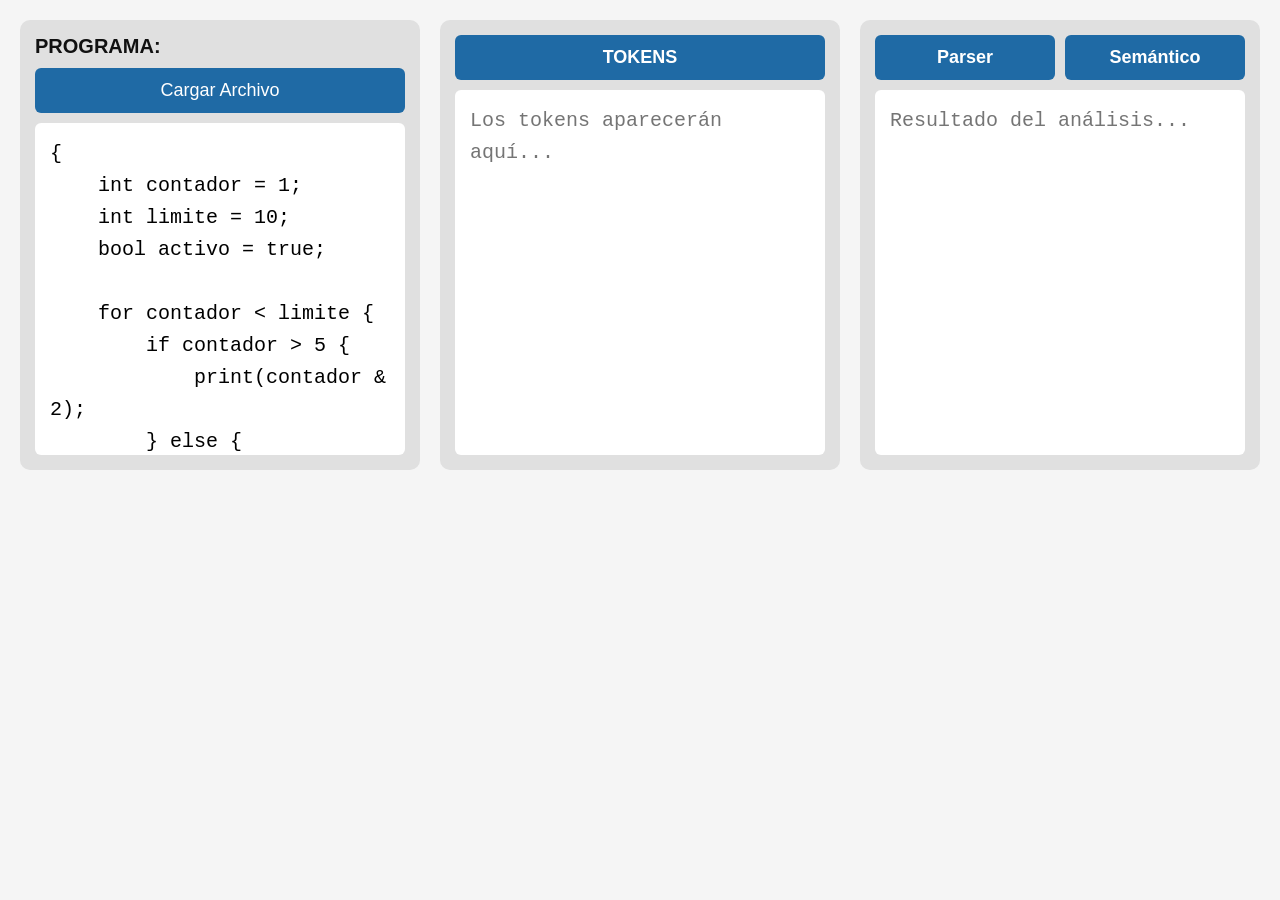
==== frontend/index.html @ 39fceeb3 "fix: color corrections" ====
<!doctype html>
<html lang="es">
  <head>
    <meta charset="UTF-8" />

    <meta name="viewport" content="width=device-width, initial-scale=1.0" />

    <title>Pyngo - Compilador</title>

    <link rel="stylesheet" href="style.css" />
  </head>

  <body>
    <main class="app">
      <!-- PROGRAMA -->
      <section class="panel programa-panel">
        <div class="panel-header">
          <h2>PROGRAMA:</h2>

          <label for="fileInput" class="file-button"> Cargar Archivo </label>

          <input type="file" id="fileInput" accept=".txt,.pyn" hidden />
        </div>

        <textarea id="codigo" spellcheck="false">
{
    int contador = 1;
    int limite = 10;
    bool activo = true;

    for contador < limite {
        if contador > 5 {
            print(contador & 2);
        } else {
            print(contador);
        };
        contador = contador @ 1;
    };
}</textarea
        >
      </section>

      <!-- TOKENS -->
      <section class="panel tokens-panel">
        <button id="btnTokens" class="main-button">TOKENS</button>

        <textarea
          id="tokens"
          readonly
          spellcheck="false"
          placeholder="Los tokens aparecerán aquí..."
        ></textarea>
      </section>

      <!-- PARSER + SEMÁNTICO -->
      <section id="erroresPanel" class="panel errores-panel">
        <div class="analysis-buttons">
          <button id="btnParser" class="analysis-button">Parser</button>

          <button id="btnSemantico" class="analysis-button">Semántico</button>
        </div>

        <textarea
          id="errores"
          readonly
          spellcheck="false"
          placeholder="Resultado del análisis..."
        ></textarea>
      </section>
    </main>

    <script src="script.js"></script>
  </body>
</html>
---- frontend/style.css ----
* {
  box-sizing: border-box;
}

body {
  margin: 0;
  min-height: 100vh;

  font-family: Arial, sans-serif;

  background-color: #f5f5f5;

  color: #111;
}

.app {
  width: 100%;
  min-height: 100vh;

  display: grid;

  grid-template-columns:
    1fr
    1fr
    1fr;

  gap: 20px;

  padding: 20px;

  align-items: start;
}

.panel {
  min-width: 0;

  height: 50vh;
  min-height: 400px;

  display: flex;
  flex-direction: column;

  padding: 15px;

  background-color: #e0e0e0;

  border-radius: 10px;
}

.panel-header {
  flex-shrink: 0;
}

.panel h2 {
  margin: 0 0 10px;

  font-size: 20px;
  font-weight: bold;
}

.file-button {
  display: block;

  width: 100%;

  padding: 12px;

  margin-bottom: 10px;

  border-radius: 6px;

  background-color: #1f6aa5;

  color: white;

  text-align: center;

  font-size: 18px;

  cursor: pointer;

  transition: background-color 0.2s;
}

.file-button:hover,
.main-button:hover,
.analysis-button:hover {
  background-color: #144d75;
}

.main-button {
  width: 100%;

  padding: 12px;

  margin-bottom: 10px;

  border: none;
  border-radius: 6px;

  background-color: #1f6aa5;

  color: white;

  font-size: 18px;
  font-weight: bold;

  cursor: pointer;

  flex-shrink: 0;
}

.analysis-buttons {
  display: flex;

  gap: 10px;

  margin-bottom: 10px;

  flex-shrink: 0;
}

.analysis-button {
  flex: 1;

  padding: 12px;

  border: none;
  border-radius: 6px;

  background-color: #1f6aa5;

  color: white;

  font-size: 18px;
  font-weight: bold;

  cursor: pointer;
}

textarea {
  width: 100%;

  flex: 1;

  min-height: 0;

  padding: 15px;

  resize: none;

  border: none;
  outline: none;

  border-radius: 6px;

  background-color: white;

  font-family: Consolas, "Courier New", monospace;

  font-size: 20px;

  line-height: 1.6;
}

#tokens {
  color: #003366;
}

#errores {
  color: #cc0000;
}

.errores-panel {
  background-color: #e0e0e0;
}

@media (max-width: 1100px) {
  .app {
    grid-template-columns: 1fr;
  }

  .panel {
    height: 50vh;
  }
}
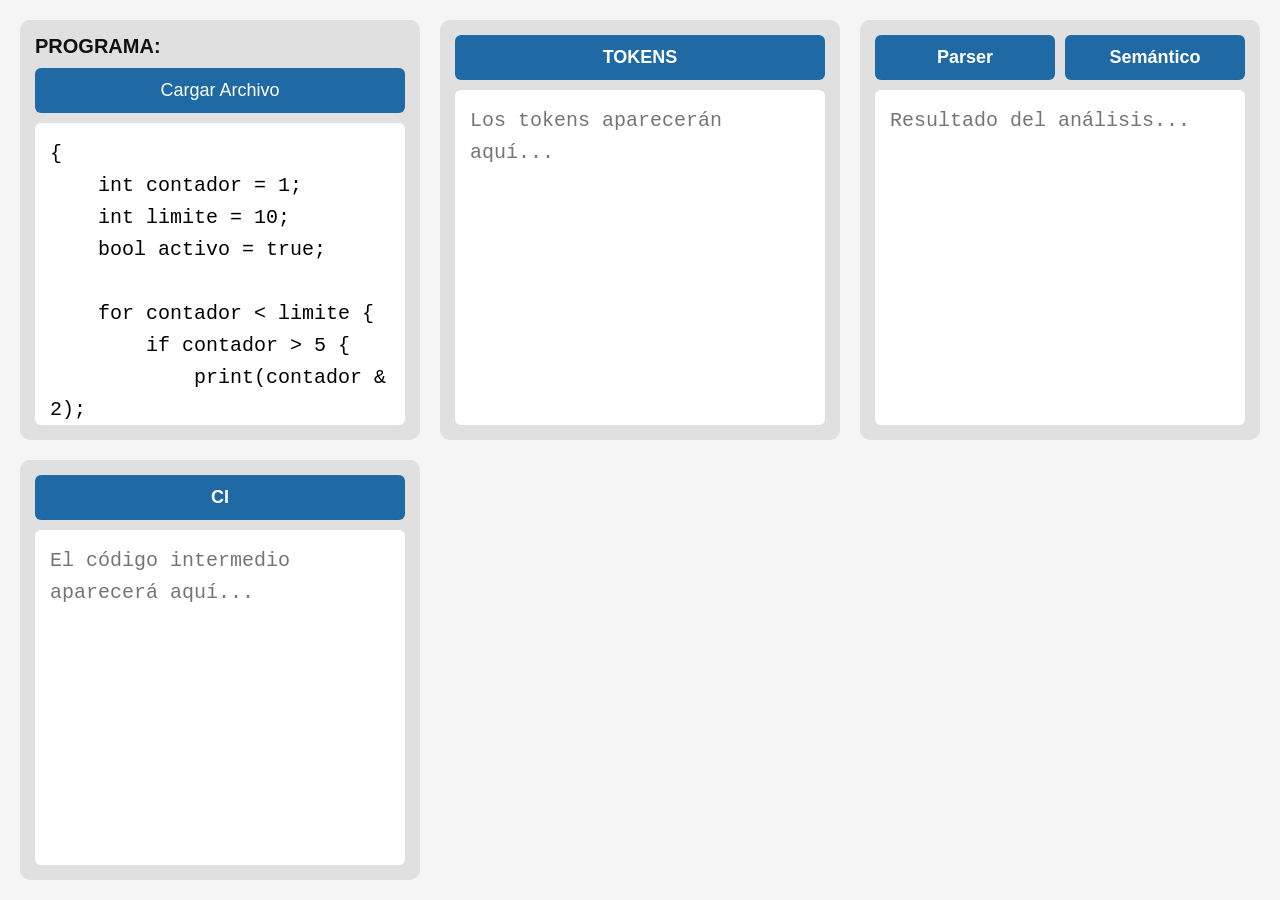
==== commit 95b9533d: "feat: CI" ====
--- a/frontend/index.html
+++ b/frontend/index.html
@@ -2,28 +2,50 @@
 <html lang="es">
   <head>
     <meta charset="UTF-8" />
-
-    <meta name="viewport" content="width=device-width, initial-scale=1.0" />
+    <meta
+      name="viewport"
+      content="width=device-width, initial-scale=1.0"
+    />
 
     <title>Pyngo - Compilador</title>
 
-    <link rel="stylesheet" href="style.css" />
+    <link
+      rel="stylesheet"
+      href="style.css"
+    />
   </head>
 
   <body>
+
     <main class="app">
+
       <!-- PROGRAMA -->
       <section class="panel programa-panel">
+
         <div class="panel-header">
+
           <h2>PROGRAMA:</h2>
 
-          <label for="fileInput" class="file-button"> Cargar Archivo </label>
+          <label
+            for="fileInput"
+            class="file-button"
+          >
+            Cargar Archivo
+          </label>
 
-          <input type="file" id="fileInput" accept=".txt,.pyn" hidden />
+          <input
+            type="file"
+            id="fileInput"
+            accept=".txt,.pyn"
+            hidden
+          />
+
         </div>
 
-        <textarea id="codigo" spellcheck="false">
-{
+        <textarea
+          id="codigo"
+          spellcheck="false"
+        >{
     int contador = 1;
     int limite = 10;
     bool activo = true;
@@ -36,13 +58,20 @@
         };
         contador = contador @ 1;
     };
-}</textarea
-        >
+}</textarea>
+
       </section>
+
 
       <!-- TOKENS -->
       <section class="panel tokens-panel">
-        <button id="btnTokens" class="main-button">TOKENS</button>
+
+        <button
+          id="btnTokens"
+          class="main-button"
+        >
+          TOKENS
+        </button>
 
         <textarea
           id="tokens"
@@ -50,14 +79,29 @@
           spellcheck="false"
           placeholder="Los tokens aparecerán aquí..."
         ></textarea>
+
       </section>
 
-      <!-- PARSER + SEMÁNTICO -->
-      <section id="erroresPanel" class="panel errores-panel">
+
+      <!-- PARSER Y SEMÁNTICO -->
+      <section class="panel errores-panel">
+
         <div class="analysis-buttons">
-          <button id="btnParser" class="analysis-button">Parser</button>
 
-          <button id="btnSemantico" class="analysis-button">Semántico</button>
+          <button
+            id="btnParser"
+            class="analysis-button"
+          >
+            Parser
+          </button>
+
+          <button
+            id="btnSemantico"
+            class="analysis-button"
+          >
+            Semántico
+          </button>
+
         </div>
 
         <textarea
@@ -66,9 +110,32 @@
           spellcheck="false"
           placeholder="Resultado del análisis..."
         ></textarea>
+
       </section>
+
+
+      <!-- CÓDIGO INTERMEDIO -->
+      <section class="panel ci-panel">
+
+        <button
+          id="btnCI"
+          class="main-button"
+        >
+          CI
+        </button>
+
+        <textarea
+          id="codigoIntermedio"
+          readonly
+          spellcheck="false"
+          placeholder="El código intermedio aparecerá aquí..."
+        ></textarea>
+
+      </section>
+
     </main>
 
     <script src="script.js"></script>
+
   </body>
-</html>
+</html>
--- a/frontend/style.css
+++ b/frontend/style.css
@@ -2,8 +2,10 @@
   box-sizing: border-box;
 }
 
+
 body {
   margin: 0;
+
   min-height: 100vh;
 
   font-family: Arial, sans-serif;
@@ -13,9 +15,10 @@
   color: #111;
 }
 
+
 .app {
   width: 100%;
-  min-height: 100vh;
+  height: 100vh;
 
   display: grid;
 
@@ -24,20 +27,22 @@
     1fr
     1fr;
 
+  grid-template-rows:
+    1fr
+    1fr;
+
   gap: 20px;
 
   padding: 20px;
-
-  align-items: start;
-}
+}
+
 
 .panel {
   min-width: 0;
-
-  height: 50vh;
-  min-height: 400px;
+  min-height: 0;
 
   display: flex;
+
   flex-direction: column;
 
   padding: 15px;
@@ -46,17 +51,21 @@
 
   border-radius: 10px;
 }
+
 
 .panel-header {
   flex-shrink: 0;
 }
 
+
 .panel h2 {
   margin: 0 0 10px;
 
   font-size: 20px;
+
   font-weight: bold;
 }
+
 
 .file-button {
   display: block;
@@ -78,9 +87,8 @@
   font-size: 18px;
 
   cursor: pointer;
-
-  transition: background-color 0.2s;
-}
+}
+
 
 .file-button:hover,
 .main-button:hover,
@@ -88,6 +96,23 @@
   background-color: #144d75;
 }
 
+
+.main-button,
+.analysis-button {
+  border: none;
+
+  border-radius: 6px;
+
+  color: white;
+
+  font-size: 18px;
+
+  font-weight: bold;
+
+  cursor: pointer;
+}
+
+
 .main-button {
   width: 100%;
 
@@ -95,20 +120,11 @@
 
   margin-bottom: 10px;
 
-  border: none;
-  border-radius: 6px;
-
   background-color: #1f6aa5;
 
-  color: white;
-
-  font-size: 18px;
-  font-weight: bold;
-
-  cursor: pointer;
-
   flex-shrink: 0;
 }
+
 
 .analysis-buttons {
   display: flex;
@@ -120,67 +136,93 @@
   flex-shrink: 0;
 }
 
+
 .analysis-button {
   flex: 1;
 
   padding: 12px;
 
+  background-color: #1f6aa5;
+}
+
+
+textarea {
+  width: 100%;
+
+  flex: 1;
+
+  min-height: 0;
+
+  padding: 15px;
+
+  resize: none;
+
   border: none;
+
+  outline: none;
+
   border-radius: 6px;
 
-  background-color: #1f6aa5;
-
-  color: white;
-
-  font-size: 18px;
-  font-weight: bold;
-
-  cursor: pointer;
-}
-
-textarea {
-  width: 100%;
-
-  flex: 1;
-
-  min-height: 0;
-
-  padding: 15px;
-
-  resize: none;
-
-  border: none;
-  outline: none;
-
-  border-radius: 6px;
-
   background-color: white;
 
-  font-family: Consolas, "Courier New", monospace;
+  font-family:
+    Consolas,
+    "Courier New",
+    monospace;
 
   font-size: 20px;
 
   line-height: 1.6;
 }
+
 
 #tokens {
   color: #003366;
 }
 
+
 #errores {
   color: #cc0000;
 }
 
+
+#codigoIntermedio {
+  color: #111;
+}
+
+
 .errores-panel {
   background-color: #e0e0e0;
 }
 
+
+.ci-panel {
+  grid-column: 1;
+  grid-row: 2;
+
+  background-color: #e0e0e0;
+}
+
+
 @media (max-width: 1100px) {
+
   .app {
+    height: auto;
+
+    min-height: 100vh;
+
     grid-template-columns: 1fr;
+
+    grid-template-rows: none;
   }
 
-  .panel {
-    height: 50vh;
+
+  .panel,
+  .ci-panel {
+    grid-column: auto;
+    grid-row: auto;
+
+    min-height: 400px;
   }
-}
+
+}
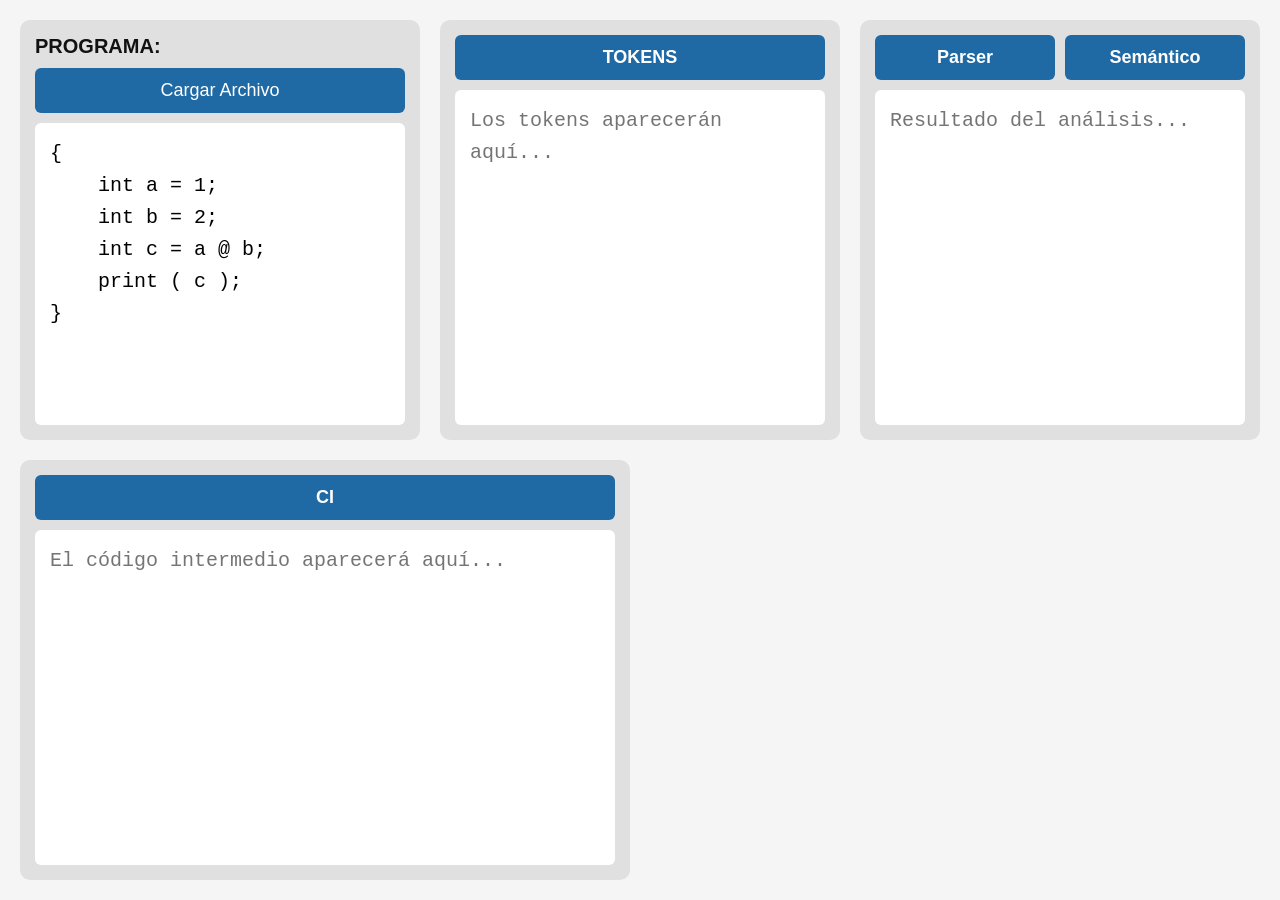
==== commit 26589806: "fix: example" ====
--- a/frontend/index.html
+++ b/frontend/index.html
@@ -1,141 +1,92 @@
 <!doctype html>
 <html lang="es">
-  <head>
-    <meta charset="UTF-8" />
-    <meta
-      name="viewport"
-      content="width=device-width, initial-scale=1.0"
-    />
 
-    <title>Pyngo - Compilador</title>
+<head>
+  <meta charset="UTF-8" />
+  <meta name="viewport" content="width=device-width, initial-scale=1.0" />
 
-    <link
-      rel="stylesheet"
-      href="style.css"
-    />
-  </head>
+  <title>Pyngo - Compilador</title>
 
-  <body>
+  <link rel="stylesheet" href="style.css" />
+</head>
 
-    <main class="app">
+<body>
 
-      <!-- PROGRAMA -->
-      <section class="panel programa-panel">
+  <main class="app">
 
-        <div class="panel-header">
+    <!-- PROGRAMA -->
+    <section class="panel programa-panel">
 
-          <h2>PROGRAMA:</h2>
+      <div class="panel-header">
 
-          <label
-            for="fileInput"
-            class="file-button"
-          >
-            Cargar Archivo
-          </label>
+        <h2>PROGRAMA:</h2>
 
-          <input
-            type="file"
-            id="fileInput"
-            accept=".txt,.pyn"
-            hidden
-          />
+        <label for="fileInput" class="file-button">
+          Cargar Archivo
+        </label>
 
-        </div>
+        <input type="file" id="fileInput" accept=".txt,.pyn" hidden />
 
-        <textarea
-          id="codigo"
-          spellcheck="false"
-        >{
-    int contador = 1;
-    int limite = 10;
-    bool activo = true;
+      </div>
 
-    for contador < limite {
-        if contador > 5 {
-            print(contador & 2);
-        } else {
-            print(contador);
-        };
-        contador = contador @ 1;
-    };
+      <textarea id="codigo" spellcheck="false">{
+    int a = 1;
+    int b = 2;
+    int c = a @ b;
+    print ( c );
 }</textarea>
 
-      </section>
+    </section>
 
 
-      <!-- TOKENS -->
-      <section class="panel tokens-panel">
+    <!-- TOKENS -->
+    <section class="panel tokens-panel">
 
-        <button
-          id="btnTokens"
-          class="main-button"
-        >
-          TOKENS
+      <button id="btnTokens" class="main-button">
+        TOKENS
+      </button>
+
+      <textarea id="tokens" readonly spellcheck="false" placeholder="Los tokens aparecerán aquí..."></textarea>
+
+    </section>
+
+
+    <!-- PARSER Y SEMÁNTICO -->
+    <section class="panel errores-panel">
+
+      <div class="analysis-buttons">
+
+        <button id="btnParser" class="analysis-button">
+          Parser
         </button>
 
-        <textarea
-          id="tokens"
-          readonly
-          spellcheck="false"
-          placeholder="Los tokens aparecerán aquí..."
-        ></textarea>
+        <button id="btnSemantico" class="analysis-button">
+          Semántico
+        </button>
 
-      </section>
+      </div>
+
+      <textarea id="errores" readonly spellcheck="false" placeholder="Resultado del análisis..."></textarea>
+
+    </section>
 
 
-      <!-- PARSER Y SEMÁNTICO -->
-      <section class="panel errores-panel">
+    <!-- CÓDIGO INTERMEDIO -->
+    <section class="panel ci-panel">
 
-        <div class="analysis-buttons">
+      <button id="btnCI" class="main-button">
+        CI
+      </button>
 
-          <button
-            id="btnParser"
-            class="analysis-button"
-          >
-            Parser
-          </button>
+      <textarea id="codigoIntermedio" readonly spellcheck="false"
+        placeholder="El código intermedio aparecerá aquí..."></textarea>
 
-          <button
-            id="btnSemantico"
-            class="analysis-button"
-          >
-            Semántico
-          </button>
+    </section>
 
-        </div>
+  </main>
 
-        <textarea
-          id="errores"
-          readonly
-          spellcheck="false"
-          placeholder="Resultado del análisis..."
-        ></textarea>
+  <script src="script.js"></script>
 
-      </section>
+</body>
 
-
-      <!-- CÓDIGO INTERMEDIO -->
-      <section class="panel ci-panel">
-
-        <button
-          id="btnCI"
-          class="main-button"
-        >
-          CI
-        </button>
-
-        <textarea
-          id="codigoIntermedio"
-          readonly
-          spellcheck="false"
-          placeholder="El código intermedio aparecerá aquí..."
-        ></textarea>
-
-      </section>
-
-    </main>
-
-    <script src="script.js"></script>
-
-  </body>
-</html>+</html>
--- a/frontend/style.css
+++ b/frontend/style.css
@@ -25,6 +25,9 @@
   grid-template-columns:
     1fr
     1fr
+    1fr
+    1fr
+    1fr
     1fr;
 
   grid-template-rows:
@@ -34,6 +37,13 @@
   gap: 20px;
 
   padding: 20px;
+}
+
+
+.programa-panel,
+.tokens-panel,
+.errores-panel {
+  grid-column: span 2;
 }
 
 
@@ -197,7 +207,7 @@
 
 
 .ci-panel {
-  grid-column: 1;
+  grid-column: span 3;
   grid-row: 2;
 
   background-color: #e0e0e0;
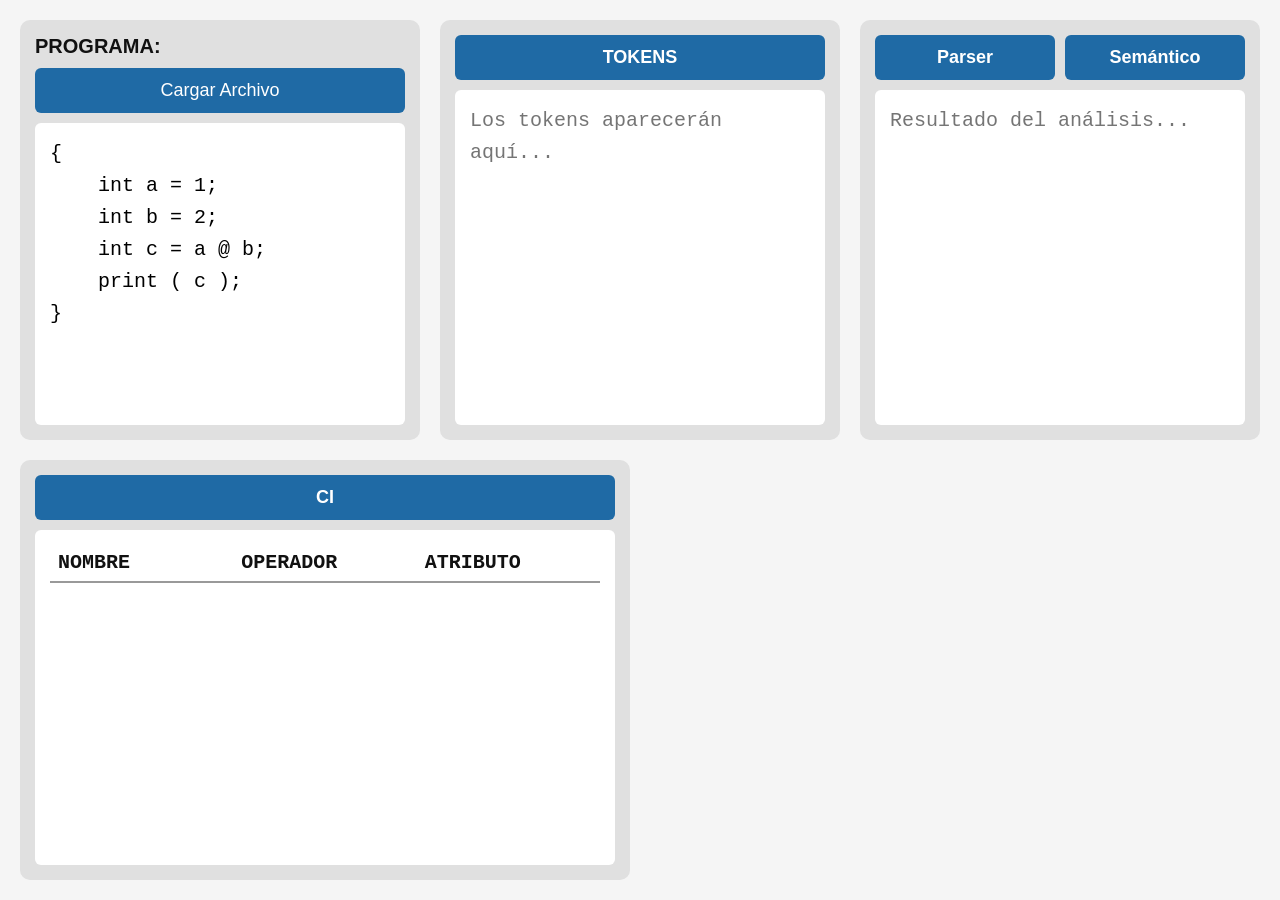
==== commit cf8f548c: "feat: CI como tabla HTML de 3 columnas al 33%" ====
--- a/frontend/index.html
+++ b/frontend/index.html
@@ -78,8 +78,23 @@
         CI
       </button>
 
-      <textarea id="codigoIntermedio" readonly spellcheck="false"
-        placeholder="El código intermedio aparecerá aquí..."></textarea>
+      <div class="tabla-ci-contenedor">
+
+        <table class="tabla-ci">
+
+          <thead>
+            <tr>
+              <th>NOMBRE</th>
+              <th>OPERADOR</th>
+              <th>ATRIBUTO</th>
+            </tr>
+          </thead>
+
+          <tbody id="cuerpoIntermedio"></tbody>
+
+        </table>
+
+      </div>
 
     </section>
 
--- a/frontend/style.css
+++ b/frontend/style.css
@@ -196,8 +196,68 @@
 }
 
 
-#codigoIntermedio {
+.tabla-ci-contenedor {
+  flex: 1;
+
+  min-height: 0;
+
+  overflow: auto;
+
+  padding: 15px;
+
+  border-radius: 6px;
+
+  background-color: white;
+}
+
+
+.tabla-ci {
+  width: 100%;
+
+  table-layout: fixed;
+
+  border-collapse: collapse;
+
+  font-family:
+    Consolas,
+    "Courier New",
+    monospace;
+
+  font-size: 20px;
+
+  line-height: 1.6;
+
   color: #111;
+}
+
+
+/* Las 3 columnas ocupan exactamente un tercio cada una. */
+.tabla-ci th,
+.tabla-ci td {
+  width: 33.33%;
+
+  padding: 2px 8px;
+
+  text-align: left;
+
+  vertical-align: top;
+
+  overflow-wrap: anywhere;
+}
+
+
+.tabla-ci th {
+  color: #111;
+
+  border-bottom: 2px solid #999;
+}
+
+
+/* Fila vacía: solo separa secciones. */
+.tabla-ci tr.separador td {
+  height: 12px;
+
+  padding: 0;
 }
 
 
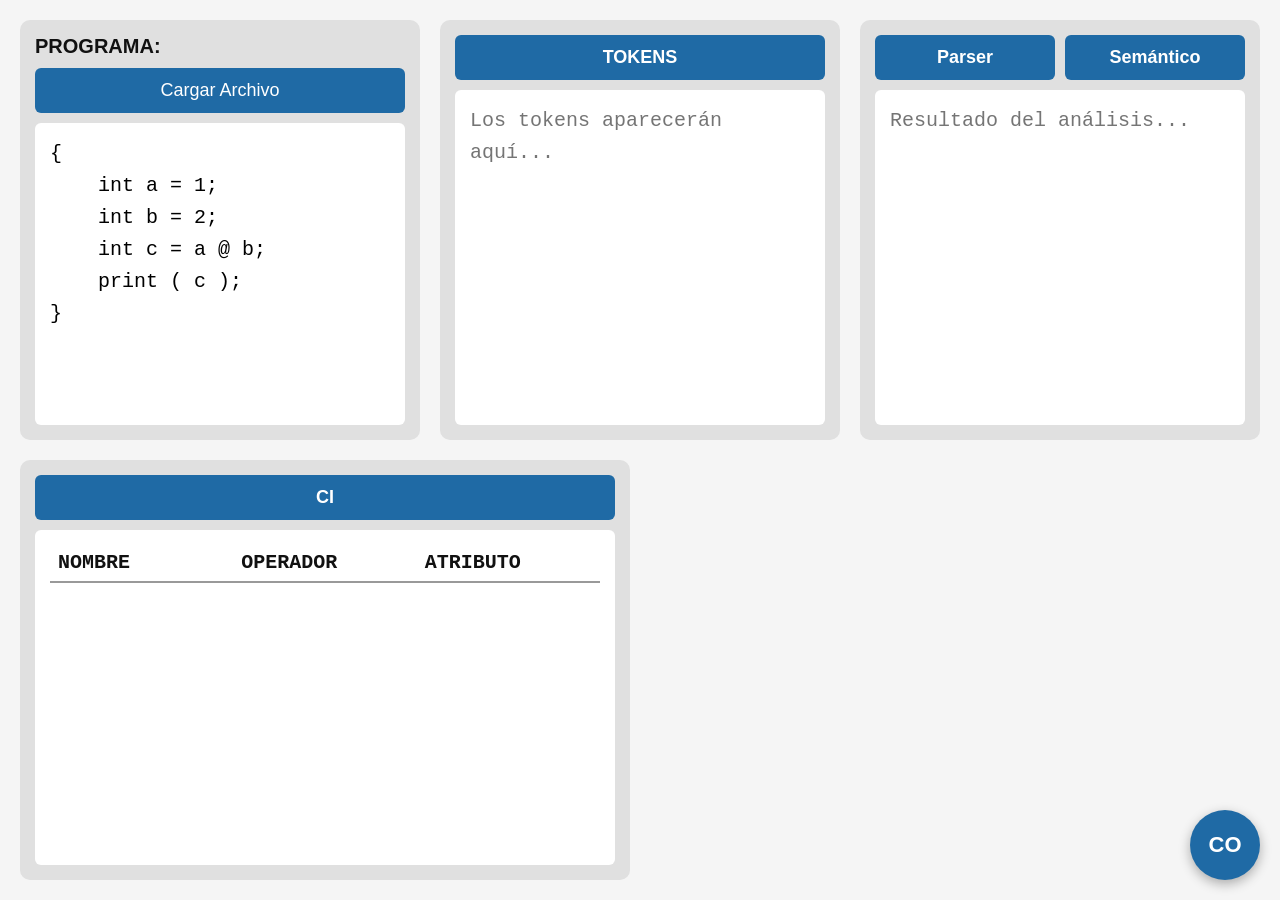
==== commit af6a6aa6: "feat: agrega fase de código objeto x86 de 16 bits" ====
--- a/frontend/index.html
+++ b/frontend/index.html
@@ -100,6 +100,77 @@
 
   </main>
 
+
+  <!-- BOTÓN FLOTANTE DE CÓDIGO OBJETO -->
+  <button id="btnCO" class="co-button" title="Generar código objeto">
+    CO
+  </button>
+
+
+  <!-- PANEL CÓDIGO OBJETO -->
+  <section id="panelCO" class="co-panel" hidden>
+
+    <div class="co-panel-header">
+
+      <h2>Código Objeto</h2>
+
+      <button id="btnCerrarCO" class="co-close" title="Cerrar">
+        ×
+      </button>
+
+    </div>
+
+    <div id="errorCO" class="co-error"></div>
+
+    <div class="co-cuerpo">
+
+      <!-- DATOS -->
+      <section class="co-seccion">
+
+        <h3>DATOS</h3>
+
+        <table class="tabla-co">
+
+          <thead>
+            <tr>
+              <th>DIR</th>
+              <th>CONTENIDO</th>
+              <th>HEX</th>
+            </tr>
+          </thead>
+
+          <tbody id="cuerpoDatosCO"></tbody>
+
+        </table>
+
+      </section>
+
+
+      <!-- CÓDIGO -->
+      <section class="co-seccion">
+
+        <h3>CÓDIGO</h3>
+
+        <table class="tabla-co">
+
+          <thead>
+            <tr>
+              <th>DIR</th>
+              <th>CONTENIDO</th>
+              <th>HEX</th>
+            </tr>
+          </thead>
+
+          <tbody id="cuerpoCodigoCO"></tbody>
+
+        </table>
+
+      </section>
+
+    </div>
+
+  </section>
+
   <script src="script.js"></script>
 
 </body>
--- a/frontend/style.css
+++ b/frontend/style.css
@@ -274,6 +274,210 @@
 }
 
 
+/* ==================================
+   CÓDIGO OBJETO
+   ================================== */
+
+.co-button {
+  position: fixed;
+
+  right: 20px;
+  bottom: 20px;
+
+  z-index: 11;
+
+  width: 70px;
+  height: 70px;
+
+  border: none;
+  border-radius: 50%;
+
+  background-color: #1f6aa5;
+
+  color: white;
+
+  font-size: 22px;
+  font-weight: bold;
+
+  cursor: pointer;
+
+  box-shadow: 0 4px 12px rgba(0, 0, 0, 0.3);
+}
+
+
+.co-button:hover {
+  background-color: #144d75;
+}
+
+
+.co-panel {
+  position: fixed;
+
+  left: 50%;
+  bottom: 90px;
+
+  transform: translateX(-50%);
+
+  z-index: 10;
+
+  width: min(1500px, calc(100vw - 40px));
+  height: min(70vh, 700px);
+
+  display: flex;
+  flex-direction: column;
+
+  padding: 15px;
+
+  background-color: #e0e0e0;
+
+  border-radius: 10px;
+
+  box-shadow: 0 8px 30px rgba(0, 0, 0, 0.35);
+}
+
+
+/* El atributo hidden le gana al display: flex. */
+.co-panel[hidden] {
+  display: none;
+}
+
+
+.co-panel-header {
+  display: flex;
+
+  justify-content: space-between;
+  align-items: center;
+
+  gap: 10px;
+
+  flex-shrink: 0;
+}
+
+
+.co-panel-header h2 {
+  margin: 0;
+}
+
+
+.co-close {
+  border: none;
+
+  background: transparent;
+
+  color: #111;
+
+  font-size: 32px;
+
+  line-height: 1;
+
+  cursor: pointer;
+}
+
+
+.co-close:hover {
+  color: #cc0000;
+}
+
+
+.co-error {
+  flex-shrink: 0;
+
+  margin-bottom: 10px;
+
+  color: #cc0000;
+
+  font-family:
+    Consolas,
+    "Courier New",
+    monospace;
+
+  font-size: 18px;
+
+  white-space: pre-wrap;
+}
+
+
+/* Sin texto no ocupa lugar. */
+.co-error:empty {
+  display: none;
+}
+
+
+.co-cuerpo {
+  flex: 1;
+
+  min-height: 0;
+
+  display: flex;
+
+  gap: 15px;
+}
+
+
+/* Cada mitad tiene su propio encabezado y su propio scroll. */
+.co-seccion {
+  flex: 1;
+
+  min-width: 0;
+
+  overflow: auto;
+
+  padding: 15px;
+
+  background-color: white;
+
+  border-radius: 6px;
+}
+
+
+.co-seccion h3 {
+  margin: 0 0 10px;
+
+  font-size: 18px;
+}
+
+
+/* Separador vertical entre DATOS y CÓDIGO. */
+.co-seccion + .co-seccion {
+  border-left: 3px solid #1f6aa5;
+}
+
+
+.tabla-co {
+  width: 100%;
+
+  border-collapse: collapse;
+
+  font-family:
+    Consolas,
+    "Courier New",
+    monospace;
+
+  font-size: 16px;
+
+  line-height: 1.6;
+
+  color: #111;
+}
+
+
+.tabla-co th,
+.tabla-co td {
+  padding: 2px 8px;
+
+  text-align: left;
+
+  vertical-align: top;
+
+  white-space: nowrap;
+}
+
+
+.tabla-co th {
+  border-bottom: 2px solid #999;
+}
+
+
 @media (max-width: 1100px) {
 
   .app {
@@ -295,4 +499,16 @@
     min-height: 400px;
   }
 
+
+  .co-cuerpo {
+    flex-direction: column;
+  }
+
+
+  .co-seccion + .co-seccion {
+    border-left: none;
+
+    border-top: 3px solid #1f6aa5;
+  }
+
 }
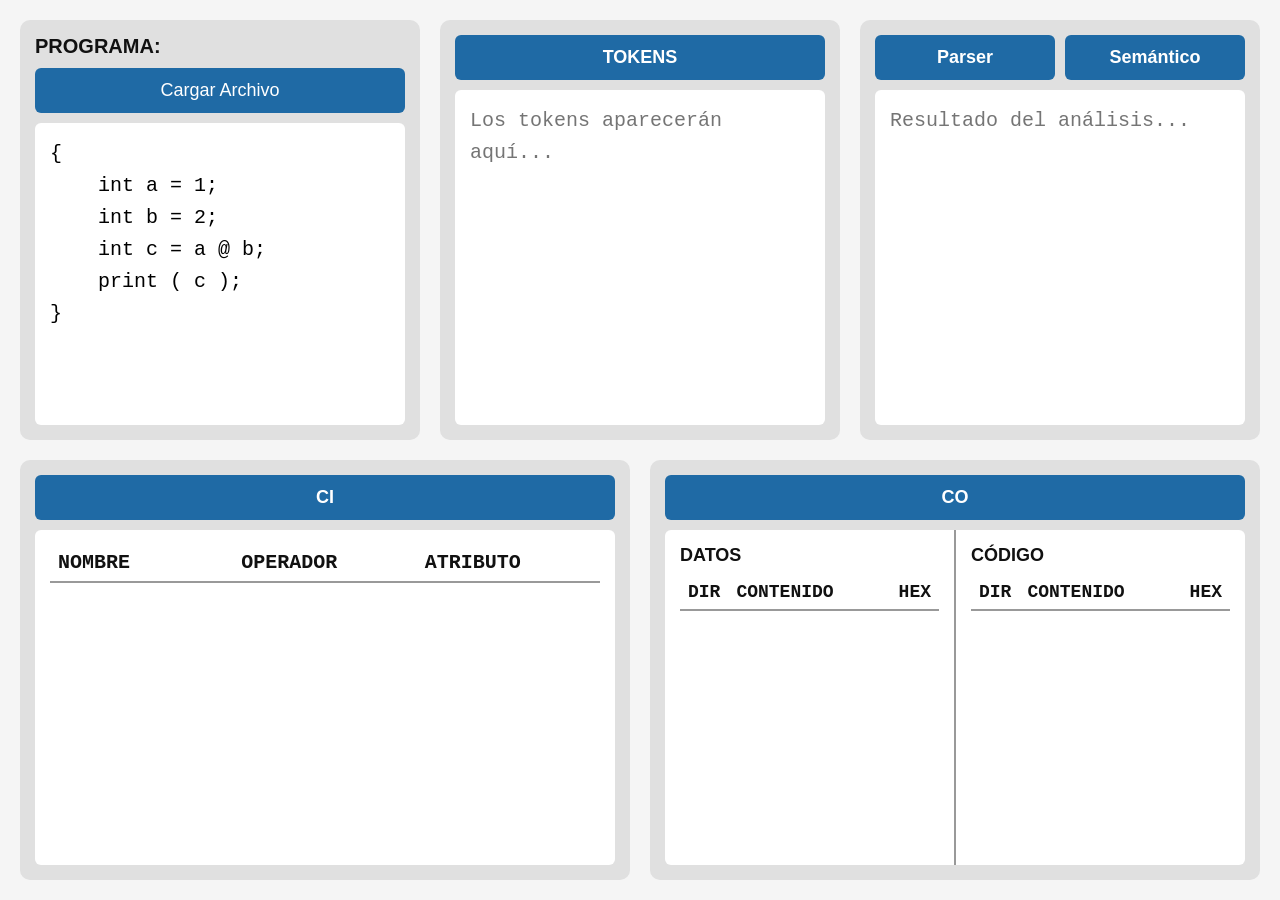
==== commit 02ad8011: "fix: ubica el panel CO en el cuadrante inferior derecho" ====
--- a/frontend/index.html
+++ b/frontend/index.html
@@ -98,78 +98,66 @@
 
     </section>
 
-  </main>
+
+    <!-- CÓDIGO OBJETO -->
+    <section class="panel co-panel">
+
+      <button id="btnCO" class="main-button">
+        CO
+      </button>
+
+      <div id="errorCO" class="co-error"></div>
+
+      <div class="co-tabla-contenedor">
+
+        <!-- DATOS -->
+        <section class="co-grupo">
+
+          <h3>DATOS</h3>
+
+          <table class="tabla-co">
+
+            <thead>
+              <tr>
+                <th>DIR</th>
+                <th>CONTENIDO</th>
+                <th>HEX</th>
+              </tr>
+            </thead>
+
+            <tbody id="cuerpoDatosCO"></tbody>
+
+          </table>
+
+        </section>
 
 
-  <!-- BOTÓN FLOTANTE DE CÓDIGO OBJETO -->
-  <button id="btnCO" class="co-button" title="Generar código objeto">
-    CO
-  </button>
+        <!-- CÓDIGO -->
+        <section class="co-grupo">
 
+          <h3>CÓDIGO</h3>
 
-  <!-- PANEL CÓDIGO OBJETO -->
-  <section id="panelCO" class="co-panel" hidden>
+          <table class="tabla-co">
 
-    <div class="co-panel-header">
+            <thead>
+              <tr>
+                <th>DIR</th>
+                <th>CONTENIDO</th>
+                <th>HEX</th>
+              </tr>
+            </thead>
 
-      <h2>Código Objeto</h2>
+            <tbody id="cuerpoCodigoCO"></tbody>
 
-      <button id="btnCerrarCO" class="co-close" title="Cerrar">
-        ×
-      </button>
+          </table>
 
-    </div>
+        </section>
 
-    <div id="errorCO" class="co-error"></div>
+      </div>
 
-    <div class="co-cuerpo">
+    </section>
 
-      <!-- DATOS -->
-      <section class="co-seccion">
-
-        <h3>DATOS</h3>
-
-        <table class="tabla-co">
-
-          <thead>
-            <tr>
-              <th>DIR</th>
-              <th>CONTENIDO</th>
-              <th>HEX</th>
-            </tr>
-          </thead>
-
-          <tbody id="cuerpoDatosCO"></tbody>
-
-        </table>
-
-      </section>
-
-
-      <!-- CÓDIGO -->
-      <section class="co-seccion">
-
-        <h3>CÓDIGO</h3>
-
-        <table class="tabla-co">
-
-          <thead>
-            <tr>
-              <th>DIR</th>
-              <th>CONTENIDO</th>
-              <th>HEX</th>
-            </tr>
-          </thead>
-
-          <tbody id="cuerpoCodigoCO"></tbody>
-
-        </table>
-
-      </section>
-
-    </div>
-
-  </section>
+  </main>
 
   <script src="script.js"></script>
 
--- a/frontend/style.css
+++ b/frontend/style.css
@@ -278,104 +278,12 @@
    CÓDIGO OBJETO
    ================================== */
 
-.co-button {
-  position: fixed;
-
-  right: 20px;
-  bottom: 20px;
-
-  z-index: 11;
-
-  width: 70px;
-  height: 70px;
-
-  border: none;
-  border-radius: 50%;
-
-  background-color: #1f6aa5;
-
-  color: white;
-
-  font-size: 22px;
-  font-weight: bold;
-
-  cursor: pointer;
-
-  box-shadow: 0 4px 12px rgba(0, 0, 0, 0.3);
-}
-
-
-.co-button:hover {
-  background-color: #144d75;
-}
-
-
+/* Mismo cuadrante que el CI, pero a la derecha. */
 .co-panel {
-  position: fixed;
-
-  left: 50%;
-  bottom: 90px;
-
-  transform: translateX(-50%);
-
-  z-index: 10;
-
-  width: min(1500px, calc(100vw - 40px));
-  height: min(70vh, 700px);
-
-  display: flex;
-  flex-direction: column;
-
-  padding: 15px;
+  grid-column: span 3;
+  grid-row: 2;
 
   background-color: #e0e0e0;
-
-  border-radius: 10px;
-
-  box-shadow: 0 8px 30px rgba(0, 0, 0, 0.35);
-}
-
-
-/* El atributo hidden le gana al display: flex. */
-.co-panel[hidden] {
-  display: none;
-}
-
-
-.co-panel-header {
-  display: flex;
-
-  justify-content: space-between;
-  align-items: center;
-
-  gap: 10px;
-
-  flex-shrink: 0;
-}
-
-
-.co-panel-header h2 {
-  margin: 0;
-}
-
-
-.co-close {
-  border: none;
-
-  background: transparent;
-
-  color: #111;
-
-  font-size: 32px;
-
-  line-height: 1;
-
-  cursor: pointer;
-}
-
-
-.co-close:hover {
-  color: #cc0000;
 }
 
 
@@ -403,19 +311,36 @@
 }
 
 
-.co-cuerpo {
+/* Con errores, que se vean bien: no es solo un renglón perdido. */
+.co-error:not(:empty) {
+  padding: 10px 12px;
+
+  border-left: 4px solid #cc0000;
+
+  background-color: #fdecea;
+
+  border-radius: 4px;
+}
+
+
+/* Igual que el contenedor del CI: un solo recuadro blanco con scroll. */
+.co-tabla-contenedor {
   flex: 1;
 
   min-height: 0;
 
   display: flex;
 
-  gap: 15px;
+  overflow: hidden;
+
+  background-color: white;
+
+  border-radius: 6px;
 }
 
 
 /* Cada mitad tiene su propio encabezado y su propio scroll. */
-.co-seccion {
+.co-grupo {
   flex: 1;
 
   min-width: 0;
@@ -423,23 +348,19 @@
   overflow: auto;
 
   padding: 15px;
-
-  background-color: white;
-
-  border-radius: 6px;
-}
-
-
-.co-seccion h3 {
+}
+
+
+.co-grupo h3 {
   margin: 0 0 10px;
 
   font-size: 18px;
 }
 
 
-/* Separador vertical entre DATOS y CÓDIGO. */
-.co-seccion + .co-seccion {
-  border-left: 3px solid #1f6aa5;
+/* Separador vertical entre DATOS y CÓDIGO, como el borde del CI. */
+.co-grupo + .co-grupo {
+  border-left: 2px solid #999;
 }
 
 
@@ -453,7 +374,7 @@
     "Courier New",
     monospace;
 
-  font-size: 16px;
+  font-size: 18px;
 
   line-height: 1.6;
 
@@ -475,6 +396,13 @@
 
 .tabla-co th {
   border-bottom: 2px solid #999;
+}
+
+
+/* CONTENIDO se queda con todo el ancho sobrante: es la parte más grande. */
+.tabla-co th:nth-child(2),
+.tabla-co td:nth-child(2) {
+  width: 100%;
 }
 
 
@@ -500,15 +428,15 @@
   }
 
 
-  .co-cuerpo {
+  .co-tabla-contenedor {
     flex-direction: column;
   }
 
 
-  .co-seccion + .co-seccion {
+  .co-grupo + .co-grupo {
     border-left: none;
 
-    border-top: 3px solid #1f6aa5;
+    border-top: 2px solid #999;
   }
 
 }
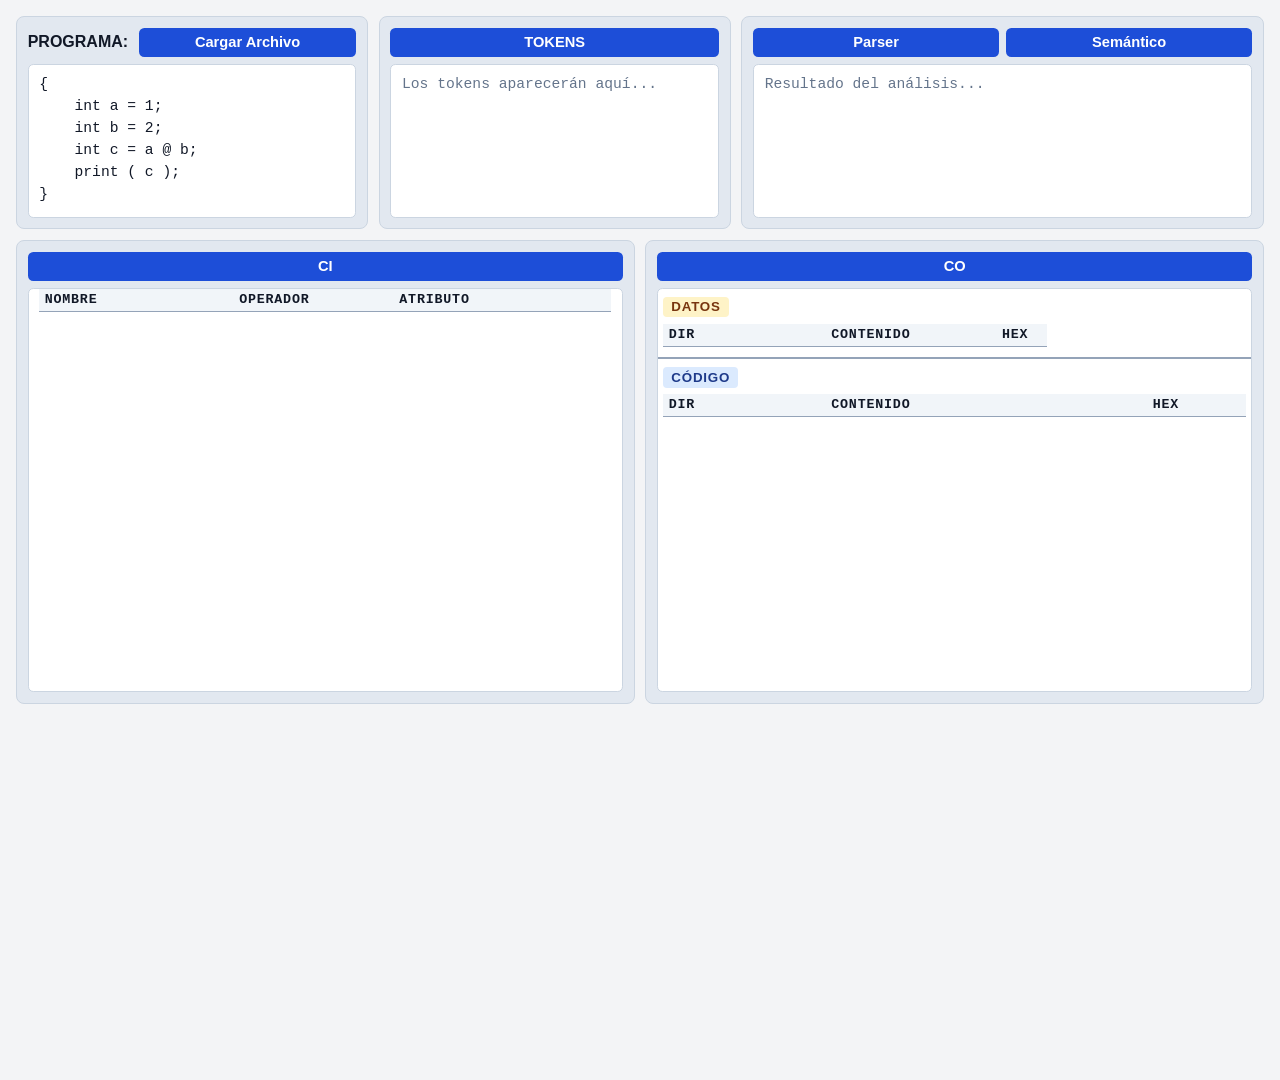
==== commit 58411f1f: "feat: simplificar codificador, eliminar else, ajustar print a variable y booleanos con AL" ====
--- a/frontend/index.html
+++ b/frontend/index.html
@@ -14,148 +14,158 @@
 
   <main class="app">
 
-    <!-- PROGRAMA -->
-    <section class="panel programa-panel">
+    <!-- FILA SUPERIOR -->
+    <div class="fila-superior">
 
-      <div class="panel-header">
+      <!-- PROGRAMA -->
+      <section class="panel programa-panel">
 
-        <h2>PROGRAMA:</h2>
+        <div class="panel-header">
 
-        <label for="fileInput" class="file-button">
-          Cargar Archivo
-        </label>
+          <h2>PROGRAMA:</h2>
 
-        <input type="file" id="fileInput" accept=".txt,.pyn" hidden />
+          <label for="fileInput" class="file-button">
+            Cargar Archivo
+          </label>
 
-      </div>
+          <input type="file" id="fileInput" accept=".txt,.pyn" hidden />
 
-      <textarea id="codigo" spellcheck="false">{
+        </div>
+
+        <textarea id="codigo" spellcheck="false">{
     int a = 1;
     int b = 2;
     int c = a @ b;
     print ( c );
 }</textarea>
 
-    </section>
+      </section>
 
 
-    <!-- TOKENS -->
-    <section class="panel tokens-panel">
+      <!-- TOKENS -->
+      <section class="panel tokens-panel">
 
-      <button id="btnTokens" class="main-button">
-        TOKENS
-      </button>
+        <button type="button" id="btnTokens" class="main-button">
+          TOKENS
+        </button>
 
-      <textarea id="tokens" readonly spellcheck="false" placeholder="Los tokens aparecerán aquí..."></textarea>
+        <textarea id="tokens" readonly spellcheck="false" placeholder="Los tokens aparecerán aquí..."></textarea>
 
-    </section>
+      </section>
 
 
-    <!-- PARSER Y SEMÁNTICO -->
-    <section class="panel errores-panel">
+      <!-- PARSER Y SEMÁNTICO -->
+      <section class="panel errores-panel">
 
-      <div class="analysis-buttons">
+        <div class="analysis-buttons">
 
-        <button id="btnParser" class="analysis-button">
-          Parser
+          <button type="button" id="btnParser" class="analysis-button">
+            Parser
+          </button>
+
+          <button type="button" id="btnSemantico" class="analysis-button">
+            Semántico
+          </button>
+
+        </div>
+
+        <textarea id="errores" readonly spellcheck="false" placeholder="Resultado del análisis..."></textarea>
+
+      </section>
+
+    </div>
+
+
+    <!-- FILA INFERIOR -->
+    <div class="fila-inferior">
+
+      <!-- CÓDIGO INTERMEDIO -->
+      <section class="panel ci-panel">
+
+        <button type="button" id="btnCI" class="main-button">
+          CI
         </button>
 
-        <button id="btnSemantico" class="analysis-button">
-          Semántico
-        </button>
+        <div class="tabla-ci-contenedor">
 
-      </div>
-
-      <textarea id="errores" readonly spellcheck="false" placeholder="Resultado del análisis..."></textarea>
-
-    </section>
-
-
-    <!-- CÓDIGO INTERMEDIO -->
-    <section class="panel ci-panel">
-
-      <button id="btnCI" class="main-button">
-        CI
-      </button>
-
-      <div class="tabla-ci-contenedor">
-
-        <table class="tabla-ci">
-
-          <thead>
-            <tr>
-              <th>NOMBRE</th>
-              <th>OPERADOR</th>
-              <th>ATRIBUTO</th>
-            </tr>
-          </thead>
-
-          <tbody id="cuerpoIntermedio"></tbody>
-
-        </table>
-
-      </div>
-
-    </section>
-
-
-    <!-- CÓDIGO OBJETO -->
-    <section class="panel co-panel">
-
-      <button id="btnCO" class="main-button">
-        CO
-      </button>
-
-      <div id="errorCO" class="co-error"></div>
-
-      <div class="co-tabla-contenedor">
-
-        <!-- DATOS -->
-        <section class="co-grupo">
-
-          <h3>DATOS</h3>
-
-          <table class="tabla-co">
+          <table class="tabla-ci">
 
             <thead>
               <tr>
-                <th>DIR</th>
-                <th>CONTENIDO</th>
-                <th>HEX</th>
+                <th>NOMBRE</th>
+                <th>OPERADOR</th>
+                <th>ATRIBUTO</th>
               </tr>
             </thead>
 
-            <tbody id="cuerpoDatosCO"></tbody>
+            <tbody id="cuerpoIntermedio"></tbody>
 
           </table>
 
-        </section>
+        </div>
+
+      </section>
 
 
-        <!-- CÓDIGO -->
-        <section class="co-grupo">
+      <!-- CÓDIGO OBJETO -->
+      <section class="panel co-panel">
 
-          <h3>CÓDIGO</h3>
+        <button type="button" id="btnCO" class="main-button">
+          CO
+        </button>
 
-          <table class="tabla-co">
+        <div id="errorCO" class="co-error"></div>
 
-            <thead>
-              <tr>
-                <th>DIR</th>
-                <th>CONTENIDO</th>
-                <th>HEX</th>
-              </tr>
-            </thead>
+        <div class="co-tabla-contenedor">
 
-            <tbody id="cuerpoCodigoCO"></tbody>
+          <!-- DATOS -->
+          <section class="co-grupo">
 
-          </table>
+            <h3>DATOS</h3>
 
-        </section>
+            <table class="tabla-co">
 
-      </div>
+              <thead>
+                <tr>
+                  <th>DIR</th>
+                  <th>CONTENIDO</th>
+                  <th>HEX</th>
+                </tr>
+              </thead>
 
-    </section>
+              <tbody id="cuerpoDatosCO"></tbody>
+
+            </table>
+
+          </section>
+
+
+          <!-- CÓDIGO -->
+          <section class="co-grupo">
+
+            <h3>CÓDIGO</h3>
+
+            <table class="tabla-co">
+
+              <thead>
+                <tr>
+                  <th>DIR</th>
+                  <th>CONTENIDO</th>
+                  <th>HEX</th>
+                </tr>
+              </thead>
+
+              <tbody id="cuerpoCodigoCO"></tbody>
+
+            </table>
+
+          </section>
+
+        </div>
+
+      </section>
+
+    </div>
 
   </main>
 
--- a/frontend/style.css
+++ b/frontend/style.css
@@ -1,442 +1,350 @@
+/* Pyngo - hoja de estilo para proyector.
+   Base 1920x1080 (script.js la escala a otras pantallas con zoom). */
+
+:root {
+  --fondo: #F3F4F6;
+  --panel: #E2E8F0;
+  --borde: #CBD5E1;
+  --tinta: #111827;
+  --tinta-suave: #475569;
+  --azul: #1D4ED8;
+  --azul-hover: #1E40AF;
+  --azul-activo: #1E3A8A;
+  --encabezado: #F1F5F9;
+  --cebra: #EEF2F7;
+  --linea: #94A3B8;
+  --foco: #F59E0B;
+  --error-fondo: #FEE2E2;
+  --error-texto: #991B1B;
+  --error-borde: #DC2626;
+  --mono: Consolas, "Cascadia Mono", "Courier New", monospace;
+}
+
 * {
   box-sizing: border-box;
 }
 
+html {
+  background: var(--fondo);
+}
 
 body {
   margin: 0;
-
-  min-height: 100vh;
-
   font-family: Arial, sans-serif;
-
-  background-color: #f5f5f5;
-
-  color: #111;
-}
-
-
+  color: var(--tinta);
+}
+
+/* ---------- Pantalla: 24px de margen, 16px entre cajas ----------
+   Fila superior: 528 | 528 | 784.  Fila inferior: 50% | 50%.
+   Filas: 320px y 696px. */
 .app {
-  width: 100%;
-  height: 100vh;
-
+  width: 1920px;
+  height: 1080px;
+  margin: 0 auto;
+  padding: 24px;
   display: grid;
-
-  grid-template-columns:
-    1fr
-    1fr
-    1fr
-    1fr
-    1fr
-    1fr;
-
-  grid-template-rows:
-    1fr
-    1fr;
-
-  gap: 20px;
-
-  padding: 20px;
-}
-
-
-.programa-panel,
-.tokens-panel,
-.errores-panel {
-  grid-column: span 2;
-}
-
-
+  grid-template-rows: 320px 696px;
+  gap: 16px;
+}
+
+.fila-superior {
+  display: grid;
+  grid-template-columns: 528px 528px 1fr;
+  gap: 16px;
+  min-width: 0;
+  min-height: 0;
+}
+
+.fila-inferior {
+  display: grid;
+  grid-template-columns: 1fr 1fr;
+  gap: 16px;
+  min-width: 0;
+  min-height: 0;
+}
+
+/* ---------- Cajas ---------- */
 .panel {
   min-width: 0;
   min-height: 0;
-
   display: flex;
-
   flex-direction: column;
-
-  padding: 15px;
-
-  background-color: #e0e0e0;
-
-  border-radius: 10px;
-}
-
+  padding: 16px;
+  background: var(--panel);
+  border: 2px solid var(--borde);
+  border-radius: 12px;
+}
 
 .panel-header {
-  flex-shrink: 0;
-}
-
+  flex: 0 0 44px;
+  display: flex;
+  align-items: center;
+  gap: 16px;
+  margin-bottom: 10px;
+}
 
 .panel h2 {
-  margin: 0 0 10px;
-
-  font-size: 20px;
-
-  font-weight: bold;
-}
-
+  margin: 0;
+  font-size: 24px;
+  font-weight: 700;
+}
+
+/* ---------- Botones: 44px de alto, 22px ---------- */
+.file-button,
+.main-button,
+.analysis-button {
+  display: flex;
+  align-items: center;
+  justify-content: center;
+  height: 44px;
+  border: 0;
+  border-radius: 8px;
+  background: var(--azul);
+  color: #FFFFFF;
+  font: 700 22px Arial, sans-serif;
+  cursor: pointer;
+}
 
 .file-button {
-  display: block;
-
+  flex: 1;
+  margin: 0;
+}
+
+.main-button {
+  flex: 0 0 44px;
   width: 100%;
-
-  padding: 12px;
-
   margin-bottom: 10px;
-
-  border-radius: 6px;
-
-  background-color: #1f6aa5;
-
-  color: white;
-
-  text-align: center;
-
-  font-size: 18px;
-
-  cursor: pointer;
-}
-
+}
+
+.analysis-buttons {
+  flex: 0 0 44px;
+  display: flex;
+  gap: 10px;
+  margin-bottom: 10px;
+}
+
+.analysis-button {
+  flex: 1;
+}
 
 .file-button:hover,
 .main-button:hover,
 .analysis-button:hover {
-  background-color: #144d75;
-}
-
-
-.main-button,
-.analysis-button {
-  border: none;
-
-  border-radius: 6px;
-
-  color: white;
-
-  font-size: 18px;
-
-  font-weight: bold;
-
-  cursor: pointer;
-}
-
-
-.main-button {
+  background: var(--azul-hover);
+}
+
+.main-button:active,
+.analysis-button:active {
+  background: var(--azul-activo);
+}
+
+.main-button:focus-visible,
+.analysis-button:focus-visible {
+  outline: 3px solid var(--foco);
+  outline-offset: 2px;
+}
+
+/* ---------- Cuadros de texto: 22px, interlineado 1.5 ---------- */
+textarea {
+  flex: 1;
+  min-height: 0;
   width: 100%;
-
-  padding: 12px;
-
-  margin-bottom: 10px;
-
-  background-color: #1f6aa5;
-
-  flex-shrink: 0;
-}
-
-
-.analysis-buttons {
-  display: flex;
-
-  gap: 10px;
-
-  margin-bottom: 10px;
-
-  flex-shrink: 0;
-}
-
-
-.analysis-button {
+  padding: 12px 16px;
+  resize: none;
+  border: 2px solid var(--borde);
+  border-radius: 8px;
+  outline: none;
+  background: #FFFFFF;
+  color: var(--tinta);
+  font: 22px/1.5 var(--mono);
+}
+
+textarea:focus {
+  border-color: var(--azul);
+}
+
+textarea::placeholder {
+  color: #64748B;
+}
+
+#tokens {
+  color: var(--azul-activo);
+}
+
+#errores {
+  color: var(--error-texto);
+}
+
+/* ---------- Contenedores de tabla (CI y CO) ---------- */
+.tabla-ci-contenedor,
+.co-tabla-contenedor {
   flex: 1;
-
-  padding: 12px;
-
-  background-color: #1f6aa5;
-}
-
-
-textarea {
+  min-height: 0;
+  overflow: auto;
+  background: #FFFFFF;
+  border: 2px solid var(--borde);
+  border-radius: 8px;
+}
+
+.tabla-ci-contenedor {
+  padding: 0 16px 12px;
+}
+
+.tabla-ci,
+.tabla-co {
   width: 100%;
-
-  flex: 1;
-
-  min-height: 0;
-
-  padding: 15px;
-
-  resize: none;
-
-  border: none;
-
-  outline: none;
-
-  border-radius: 6px;
-
-  background-color: white;
-
-  font-family:
-    Consolas,
-    "Courier New",
-    monospace;
-
-  font-size: 20px;
-
-  line-height: 1.6;
-}
-
-
-#tokens {
-  color: #003366;
-}
-
-
-#errores {
-  color: #cc0000;
-}
-
-
-.tabla-ci-contenedor {
-  flex: 1;
-
-  min-height: 0;
-
-  overflow: auto;
-
-  padding: 15px;
-
-  border-radius: 6px;
-
-  background-color: white;
-}
-
-
+  border-collapse: collapse;
+  font: 20px/1.35 var(--mono);
+  color: var(--tinta);
+}
+
+.tabla-ci th,
+.tabla-ci td,
+.tabla-co th,
+.tabla-co td {
+  padding: 3px 8px;
+  text-align: left;
+  vertical-align: top;
+}
+
+.tabla-ci th,
+.tabla-co th {
+  position: sticky;
+  top: 0;
+  background: var(--encabezado);
+  border-bottom: 2px solid var(--linea);
+  font-weight: 700;
+  letter-spacing: 0.06em;
+}
+
+/* ---------- CI: columnas 34% | 28% | 38% ---------- */
 .tabla-ci {
-  width: 100%;
-
   table-layout: fixed;
-
-  border-collapse: collapse;
-
-  font-family:
-    Consolas,
-    "Courier New",
-    monospace;
-
-  font-size: 20px;
-
-  line-height: 1.6;
-
-  color: #111;
-}
-
-
-/* Las 3 columnas ocupan exactamente un tercio cada una. */
-.tabla-ci th,
+}
+
+.tabla-ci th:nth-child(1) {
+  width: 34%;
+}
+
+.tabla-ci th:nth-child(2) {
+  width: 28%;
+}
+
+.tabla-ci th:nth-child(3) {
+  width: 38%;
+}
+
 .tabla-ci td {
-  width: 33.33%;
-
-  padding: 2px 8px;
-
-  text-align: left;
-
-  vertical-align: top;
-
   overflow-wrap: anywhere;
 }
 
-
-.tabla-ci th {
-  color: #111;
-
-  border-bottom: 2px solid #999;
-}
-
-
-/* Fila vacía: solo separa secciones. */
 .tabla-ci tr.separador td {
   height: 12px;
-
   padding: 0;
 }
 
-
-.errores-panel {
-  background-color: #e0e0e0;
-}
-
-
-.ci-panel {
-  grid-column: span 3;
-  grid-row: 2;
-
-  background-color: #e0e0e0;
-}
-
-
-/* ==================================
-   CÓDIGO OBJETO
-   ================================== */
-
-/* Mismo cuadrante que el CI, pero a la derecha. */
-.co-panel {
-  grid-column: span 3;
-  grid-row: 2;
-
-  background-color: #e0e0e0;
-}
-
-
+/* ---------- CO: DATOS arriba y CÓDIGO abajo, separados por 4px ----------
+   Las columnas se miden en caracteres (ch): 19 + 20 + 5 y 19 + 42 + 11. */
+.co-grupo {
+  padding: 12px 8px 16px;
+}
+
+.co-grupo:last-child {
+  border-top: 4px solid var(--linea);
+}
+
+.co-grupo h3 {
+  display: inline-block;
+  margin: 0 0 10px;
+  padding: 4px 12px;
+  border-radius: 6px;
+  font-size: 20px;
+  letter-spacing: 0.06em;
+}
+
+.co-grupo:first-child h3 {
+  background: #FEF3C7;
+  color: #78350F;
+}
+
+.co-grupo:last-child h3 {
+  background: #DBEAFE;
+  color: #1E3A8A;
+}
+
+.tabla-co {
+  table-layout: fixed;
+}
+
+.tabla-co th,
+.tabla-co td {
+  white-space: pre;
+}
+
+.tabla-co tbody tr:nth-child(even) {
+  background: var(--cebra);
+}
+
+.tabla-co td:nth-child(1) {
+  color: var(--tinta-suave);
+}
+
+.tabla-co td:nth-child(3) {
+  color: var(--azul);
+  font-weight: 700;
+}
+
+.tabla-co th:nth-child(1),
+.tabla-co td:nth-child(1) {
+  width: calc(19ch + 16px);
+}
+
+.co-grupo:first-child .tabla-co {
+  width: calc(44ch + 48px);
+}
+
+.co-grupo:first-child .tabla-co th:nth-child(2),
+.co-grupo:first-child .tabla-co td:nth-child(2) {
+  width: calc(20ch + 16px);
+}
+
+.co-grupo:first-child .tabla-co th:nth-child(3),
+.co-grupo:first-child .tabla-co td:nth-child(3) {
+  width: calc(5ch + 16px);
+}
+
+.co-grupo:last-child .tabla-co th:nth-child(3),
+.co-grupo:last-child .tabla-co td:nth-child(3) {
+  width: calc(11ch + 16px);
+}
+
+/* ---------- Errores del CO ---------- */
 .co-error {
   flex-shrink: 0;
-
   margin-bottom: 10px;
-
-  color: #cc0000;
-
-  font-family:
-    Consolas,
-    "Courier New",
-    monospace;
-
-  font-size: 18px;
-
+  color: var(--error-texto);
+  font: 20px/1.5 var(--mono);
   white-space: pre-wrap;
 }
 
-
-/* Sin texto no ocupa lugar. */
 .co-error:empty {
   display: none;
 }
 
-
-/* Con errores, que se vean bien: no es solo un renglón perdido. */
 .co-error:not(:empty) {
-  padding: 10px 12px;
-
-  border-left: 4px solid #cc0000;
-
-  background-color: #fdecea;
-
-  border-radius: 4px;
-}
-
-
-/* Igual que el contenedor del CI: un solo recuadro blanco con scroll. */
-.co-tabla-contenedor {
-  flex: 1;
-
-  min-height: 0;
-
-  display: flex;
-
-  overflow: hidden;
-
-  background-color: white;
-
+  padding: 10px 14px;
+  border-left: 6px solid var(--error-borde);
   border-radius: 6px;
-}
-
-
-/* Cada mitad tiene su propio encabezado y su propio scroll. */
-.co-grupo {
-  flex: 1;
-
-  min-width: 0;
-
-  overflow: auto;
-
-  padding: 15px;
-}
-
-
-.co-grupo h3 {
-  margin: 0 0 10px;
-
-  font-size: 18px;
-}
-
-
-/* Separador vertical entre DATOS y CÓDIGO, como el borde del CI. */
-.co-grupo + .co-grupo {
-  border-left: 2px solid #999;
-}
-
-
-.tabla-co {
-  width: 100%;
-
-  border-collapse: collapse;
-
-  font-family:
-    Consolas,
-    "Courier New",
-    monospace;
-
-  font-size: 18px;
-
-  line-height: 1.6;
-
-  color: #111;
-}
-
-
-.tabla-co th,
-.tabla-co td {
-  padding: 2px 8px;
-
-  text-align: left;
-
-  vertical-align: top;
-
-  white-space: nowrap;
-}
-
-
-.tabla-co th {
-  border-bottom: 2px solid #999;
-}
-
-
-/* CONTENIDO se queda con todo el ancho sobrante: es la parte más grande. */
-.tabla-co th:nth-child(2),
-.tabla-co td:nth-child(2) {
-  width: 100%;
-}
-
-
-@media (max-width: 1100px) {
-
-  .app {
-    height: auto;
-
-    min-height: 100vh;
-
-    grid-template-columns: 1fr;
-
-    grid-template-rows: none;
-  }
-
-
-  .panel,
-  .ci-panel {
-    grid-column: auto;
-    grid-row: auto;
-
-    min-height: 400px;
-  }
-
-
-  .co-tabla-contenedor {
-    flex-direction: column;
-  }
-
-
-  .co-grupo + .co-grupo {
-    border-left: none;
-
-    border-top: 2px solid #999;
-  }
-
-}+  background: var(--error-fondo);
+}
+
+/* ---------- Barras de desplazamiento visibles en proyector ---------- */
+*::-webkit-scrollbar {
+  width: 14px;
+  height: 14px;
+}
+
+*::-webkit-scrollbar-thumb {
+  background: var(--linea);
+  border-radius: 7px;
+}
